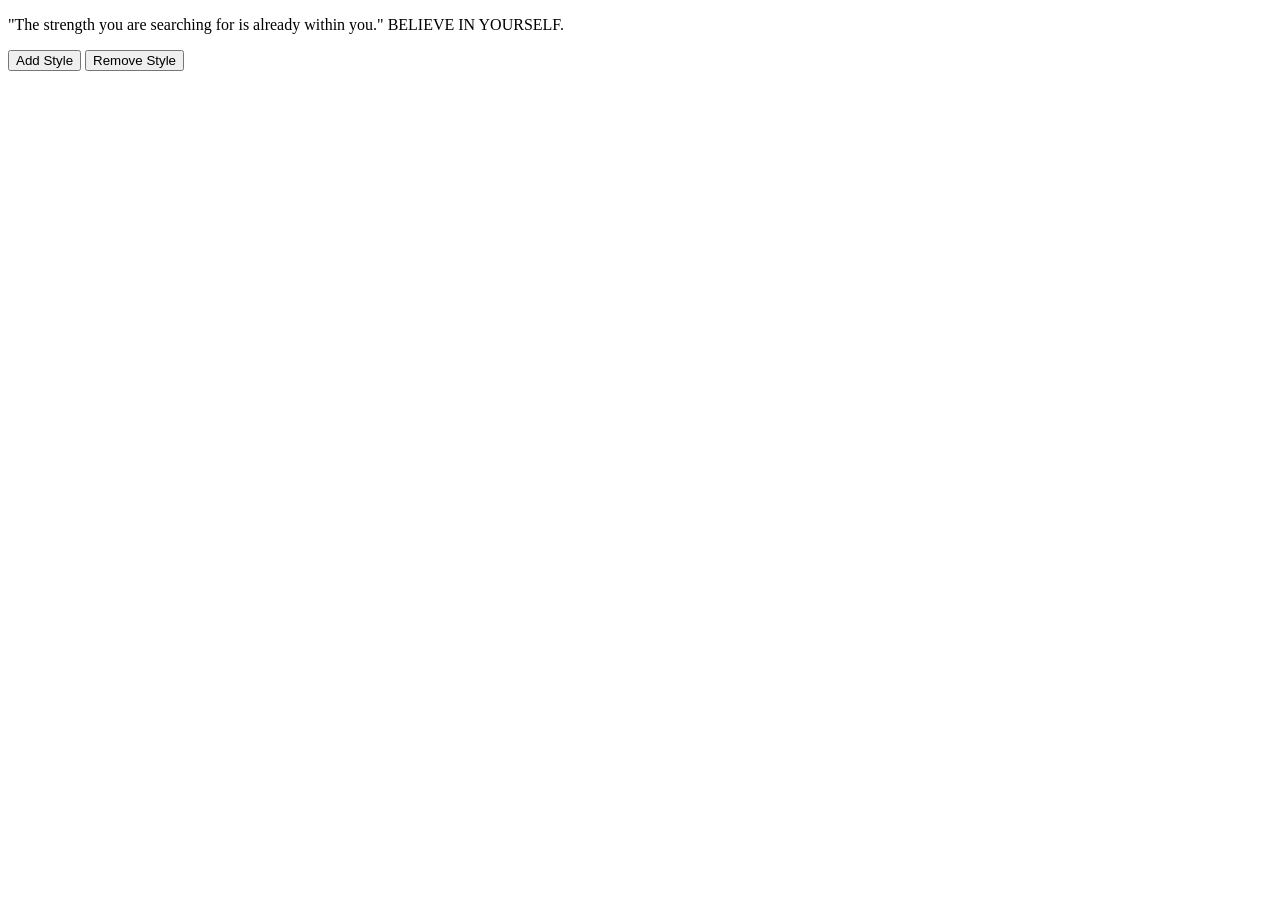
==== DOM/Class List/classList Project 1/index.html @ fd89dbfa "update DOM/Class List/classList Project 1/index.html" ====
<!DOCTYPE html>
<html lang="en">
<head>
  <meta charset="UTF-8">
  <meta name="viewport" content="width=device-width, initial-scale=1.0">
  <title>DOM | Class List</title>

  <link rel="stylesheet" href="style.css">
</head>
<body>

  <p>
    "The strength you are searching for is already within you."
    <span>BELIEVE IN YOURSELF.</span>
  </p>

  <div id="styleBtn">
    <button id="btnOne">Add Style</button>
    <button id="btnTwo">Remove Style</button>
  </div>

  <script src="script.js"></script>
</body>
</html>
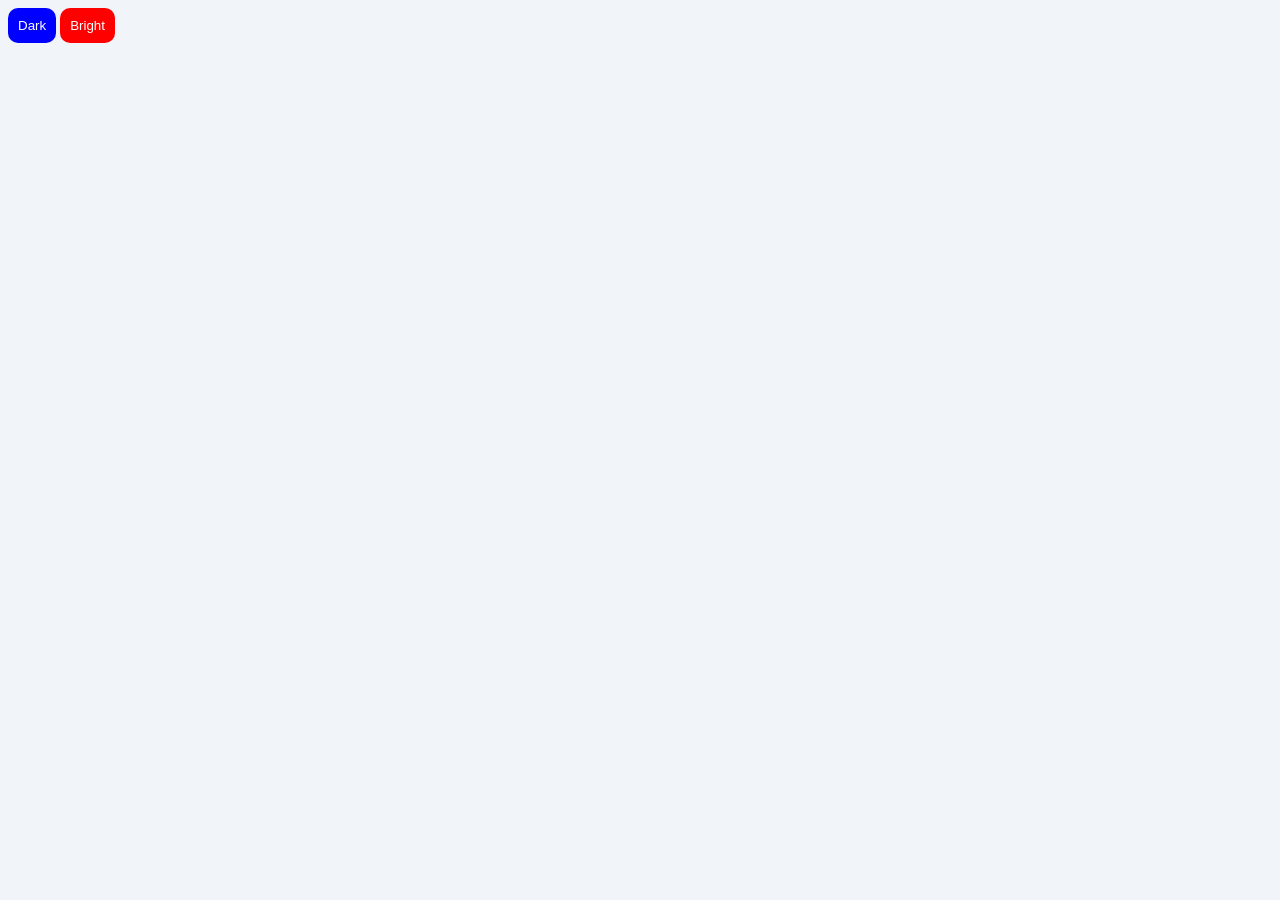
==== commit d8b3e7c7: "update DOM/Class List/classList Project 1/index.html" ====
--- a/DOM/Class List/classList Project 1/index.html
+++ b/DOM/Class List/classList Project 1/index.html
@@ -10,15 +10,8 @@
 </head>
 <body>
 
-  <p>
-    "The strength you are searching for is already within you."
-    <span>BELIEVE IN YOURSELF.</span>
-  </p>
-
-  <div id="styleBtn">
-    <button id="btnOne">Add Style</button>
-    <button id="btnTwo">Remove Style</button>
-  </div>
+  <button id="btnOne">Dark</button>
+  <button id="btnTwo">Bright</button>
 
   <script src="script.js"></script>
 </body>
--- a/DOM/Class List/classList Project 1/style.css
+++ b/DOM/Class List/classList Project 1/style.css
@@ -0,0 +1,42 @@
+
+body {
+  background: #F1F5F9;
+}
+
+.paraOne {
+  background: yellow;
+  color: red;
+}
+
+p {
+  border: 2px solid black;
+  padding: 20px;
+  border-radius: 10px;
+  text-align: center;
+  line-height: 1.5;
+}
+
+button {
+  transition: transform 0.2s ease, box-shadow 0.2s ease;
+}
+
+button:active {
+  transform: scale(0.90);
+  box-shadow: 0 0 0 5px rgba(59, 130, 246, 0.20);
+}
+
+#btnOne {
+  background: blue;
+  padding: 10px;
+  color: white;
+  border-radius: 10px;
+  border: none;
+}
+
+#btnTwo {
+  background: red;
+  padding: 10px;
+  color: white;
+  border-radius: 10px;
+  border: none;
+}
